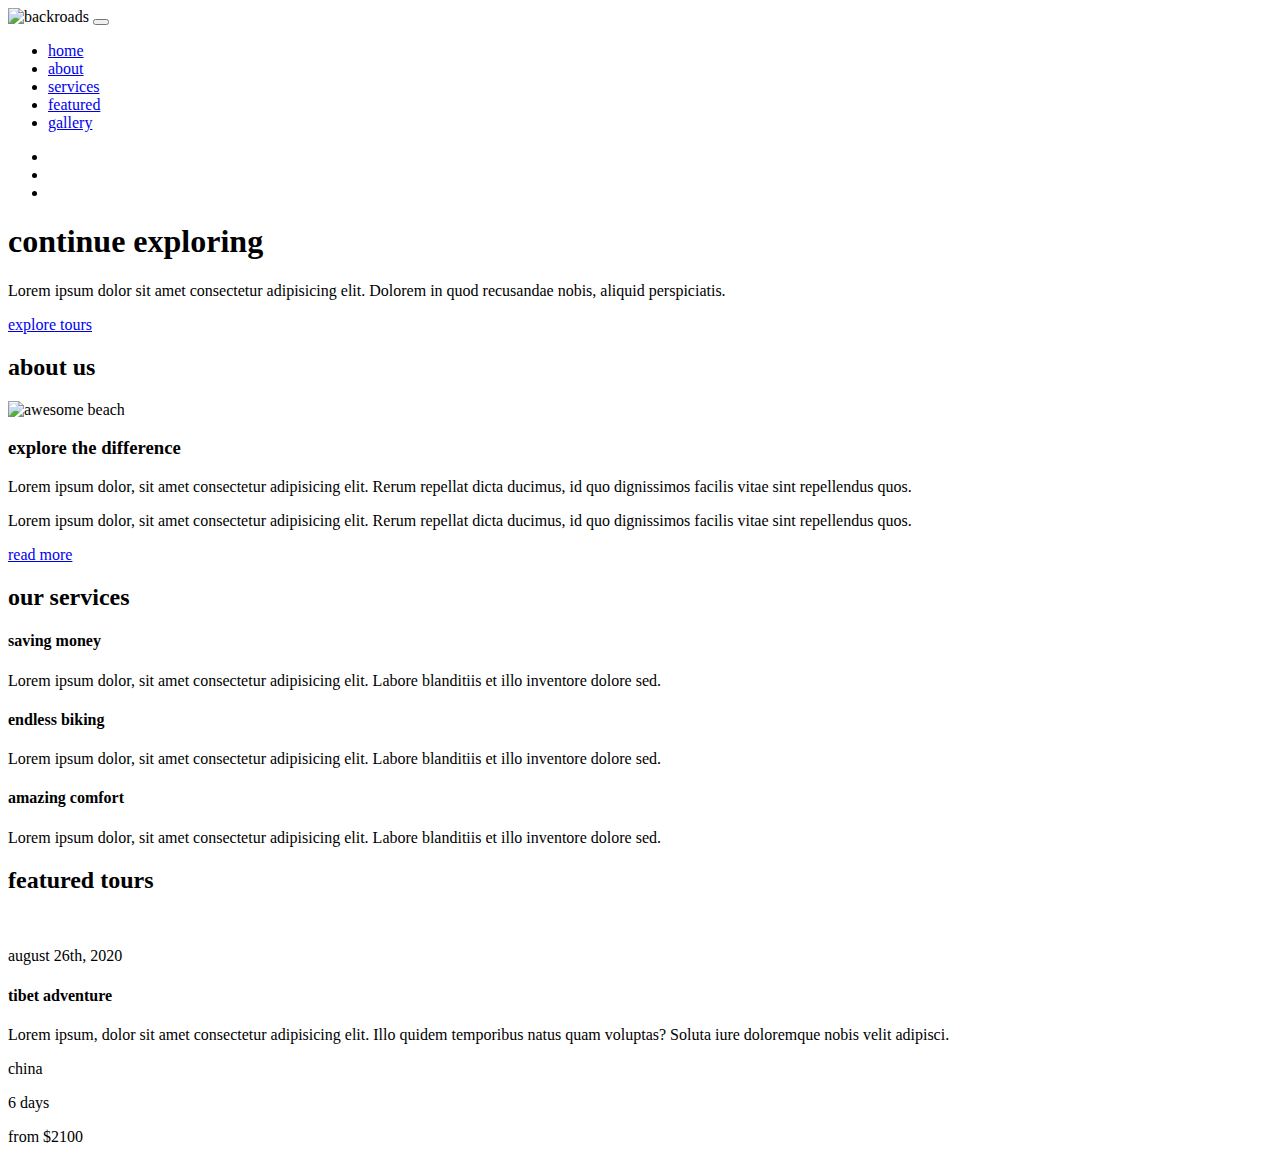
==== index.html @ 3c458a55 "added featured tours index.html" ====
<!DOCTYPE html>
<html lang="en">
  <head>
    <meta charset="UTF-8" />
    <meta name="viewport" content="width=device-width, initial-scale=1.0" />
    <title>Backroads || Tour Company</title>
    <!-- font-awesome -->
    <link
      rel="stylesheet"
      href="https://cdnjs.cloudflare.com/ajax/libs/font-awesome/5.15.3/css/all.min.css"
      integrity="sha512-iBBXm8fW90+nuLcSKVB0n+0q5Q1hb4U6l2e6k9O/ZG1lN8C/XzJ3u2Ae3j3/cZB6iI1U5t42uvcwXm+BxJHx5g=="
      crossorigin="anonymous"
      referrerpolicy="no-referrer"
    />
    <!-- styles -->
    <link rel="stylesheet" href="./css/main.css" />
  </head>
  <body>
    <!-- navbar -->
    <nav class="navbar">
      <div class="nav-center">
        <!-- nav header -->
        <div class="nav-header">
          <img src="./images/logo.svg" class="nav-logo" alt="backroads" />
          <button type="button" class="nav-toggle" id="nav-toggle">
            <i class="fas fa-bars"></i>
          </button>
        </div>
        <!-- nav links -->
        <ul class="nav-links" id="nav-links">
          <li><a href="#home" class="nav-link scroll-link">home</a></li>
          <li><a href="#about" class="nav-link scroll-link">about</a></li>
          <li><a href="#services" class="nav-link scroll-link">services</a></li>
          <li><a href="#featured" class="nav-link scroll-link">featured</a></li>
          <li><a href="#gallery" class="nav-link scroll-link">gallery</a></li>
        </ul>
        <!-- nav icons -->
        <ul class="nav-icons">
          <!-- single icon -->
          <li>
            <a href="https://facebook.com" target="_blank" class="nav-icon">
              <i class="fab fa-facebook"></i>

            </a>
          </li>
          <!--end of single icon -->
          <!-- single icon -->
          <li>
            <a href="https://twitter.com" target="_blank" class="nav-icon">
              <i class="fab fa-twitter"></i>
            </a>
          </li>
          <!--end of single icon -->
          <!-- single icon -->
          <li>
            <a href="https://squarespace.com" target="_blank" class="nav-icon">
              <i class="fab fa-squarespace"></i>
            </a>
          </li>
          <!--end of single icon -->
        </ul>
        <!-- end of nav icons -->
      </div>
    </nav>
    <!-- hero -->
    <div class="hero">
      <div class="hero-banner">
        <h1>continue exploring</h1>
        <p>
          Lorem ipsum dolor sit amet consectetur adipisicing elit. Dolorem in
          quod recusandae nobis, aliquid perspiciatis.
        </p>
        <a href="#featured" class="btn hero-btn scroll-link">explore tours</a>
      </div>
    </div>
    <!-- end of header -->
    <!-- about section -->
    <section class="section" id="about">
      <!-- section title -->
      <div class="section-title">
        <h2>about <span>us</span></h2>
      </div>
      <!-- end of section title -->
      <div class="section-center about-center">
        <!-- about img wrapper -->
        <article class="about-img">
          <img
            src="./images/about.jpeg"
            class="about-photo"
            alt="awesome beach"
          />
        </article>
        <!-- about info -->
        <article class="about-info">
          <h3>explore the difference</h3>
          <p>
            Lorem ipsum dolor, sit amet consectetur adipisicing elit. Rerum
            repellat dicta ducimus, id quo dignissimos facilis vitae sint
            repellendus quos.
          </p>
          <p>
            Lorem ipsum dolor, sit amet consectetur adipisicing elit. Rerum
            repellat dicta ducimus, id quo dignissimos facilis vitae sint
            repellendus quos.
          </p>
          <a href="#" class="btn"> read more</a>
        </article>
      </div>
    </section>
    <!-- end of about section -->
    <!-- services -->
    <section class="section services" id="services">
      <!-- section title -->
      <div class="section-title">
        <h2>our <span>services</span></h2>
      </div>
      <!-- end of section title -->
      <div class="section-center services-center">
        <!-- single service -->
        <article class="service">
          <span class="service-icon">
            <i class="fas fa-wallet fa-fw"></i>
          </span>
          <div class="service-info">
            <h4 class="service-title">saving money</h4>
            <p class="service-text">
              Lorem ipsum dolor, sit amet consectetur adipisicing elit. Labore
              blanditiis et illo inventore dolore sed.
            </p>
          </div>
        </article>
        <!-- end of single service -->
        <!-- single service -->
        <article class="service">
          <span class="service-icon">
            <i class="fas fa-tree fa-fw"></i>
          </span>
          <div class="service-info">
            <h4 class="service-title">endless biking</h4>
            <p class="service-text">
              Lorem ipsum dolor, sit amet consectetur adipisicing elit. Labore
              blanditiis et illo inventore dolore sed.
            </p>
          </div>
        </article>
        <!-- end of single service -->
        <!-- single service -->
        <article class="service">
          <span class="service-icon">
            <i class="fas fa-socks fa-fw"></i>
          </span>
          <div class="service-info">
            <h4 class="service-title">amazing comfort</h4>
            <p class="service-text">
              Lorem ipsum dolor, sit amet consectetur adipisicing elit. Labore
              blanditiis et illo inventore dolore sed.
            </p>
          </div>
        </article>
        <!-- end of single service -->
      </div>
    </section>
    <!--end services -->

    <!-- featured tours -->
    <section class="section" id="featured">
      <!-- section title -->
      <div class="section-title">
        <h2>featured <span>tours</span></h2>
      </div>
      <!-- end of section title -->
      <!-- featured-center -->
      <div class="section-center featured-center">
        <!-- single tour -->
        <article class="tour-card">
          <div class="tour-img-container">
            <img src="./images/tour-1.jpeg" class="tour-img" alt="" />
            <p class="tour-date">august 26th, 2020</p>
          </div>
          <!-- tour info -->
          <div class="tour-info">
            <h4>tibet adventure</h4>
            <p>
              Lorem ipsum, dolor sit amet consectetur adipisicing elit. Illo
              quidem temporibus natus quam voluptas? Soluta iure doloremque
              nobis velit adipisci.
            </p>
            <div class="tour-footer">
              <p>
                <span>
                  <i class="fas fa-map"></i>
                  china
                </span>
              </p>
              <p>6 days</p>
              <p>from $2100</p>
            </div>
          </div>
        </article>
        <!-- end of single tour -->
  </body>
</html>
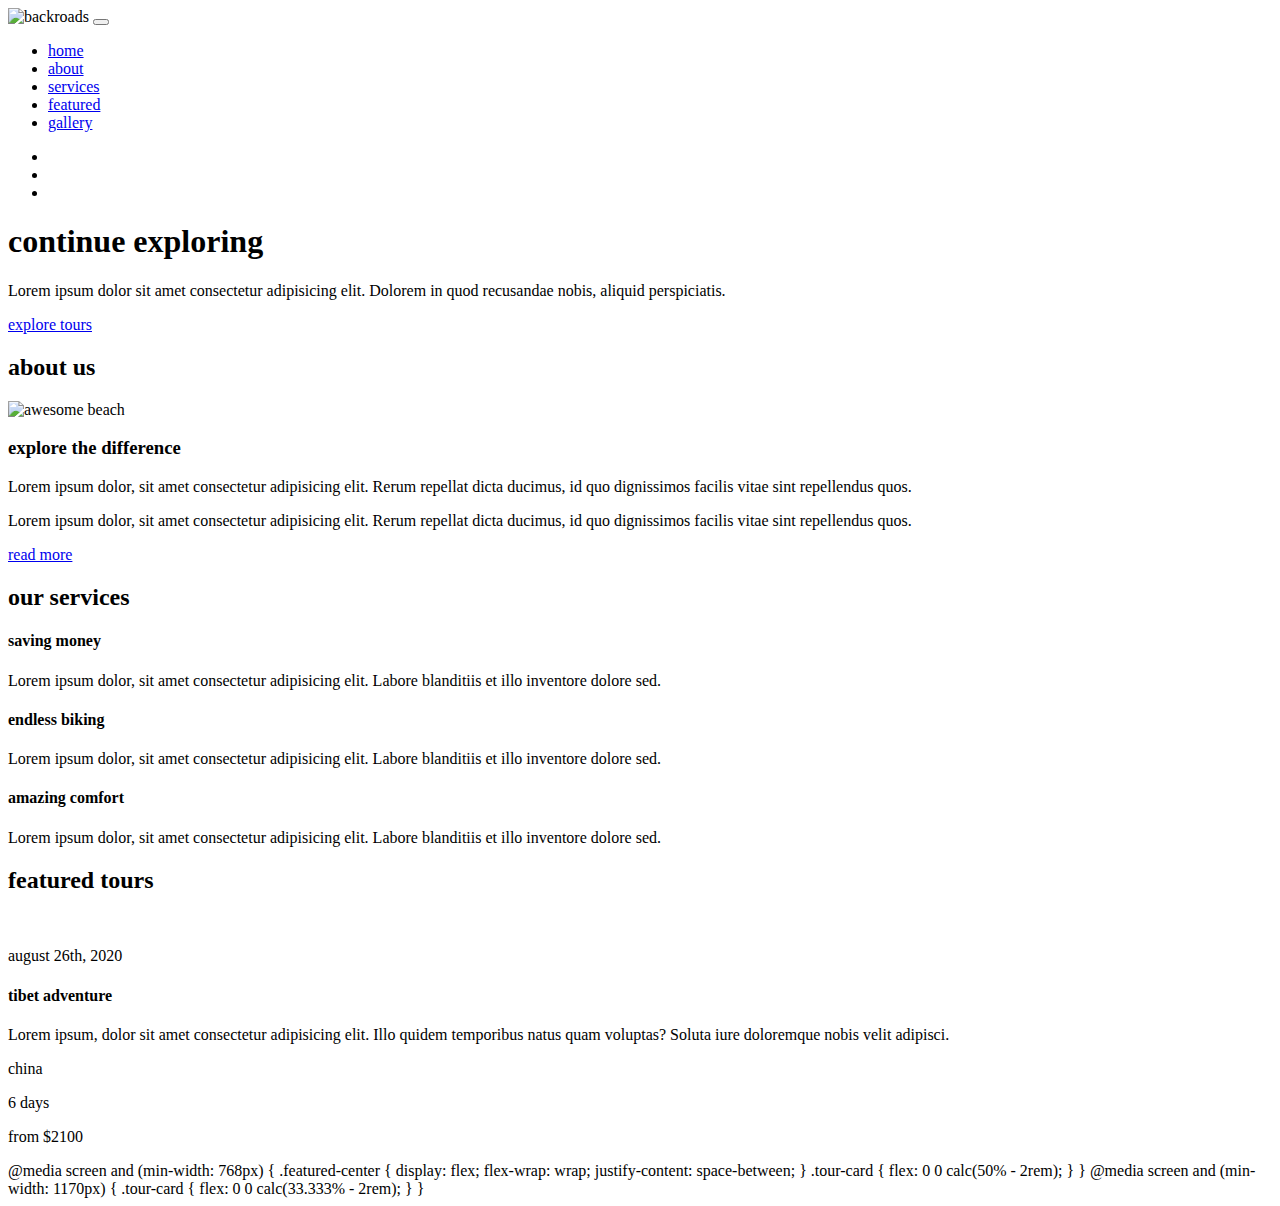
==== commit b71f4c5d: "added media queries in featured tours index.html" ====
--- a/index.html
+++ b/index.html
@@ -198,5 +198,20 @@
           </div>
         </article>
         <!-- end of single tour -->
+        @media screen and (min-width: 768px) {
+  .featured-center {
+    display: flex;
+    flex-wrap: wrap;
+    justify-content: space-between;
+  }
+  .tour-card {
+    flex: 0 0 calc(50% - 2rem);
+  }
+}
+@media screen and (min-width: 1170px) {
+  .tour-card {
+    flex: 0 0 calc(33.333% - 2rem);
+  }
+}
   </body>
 </html>
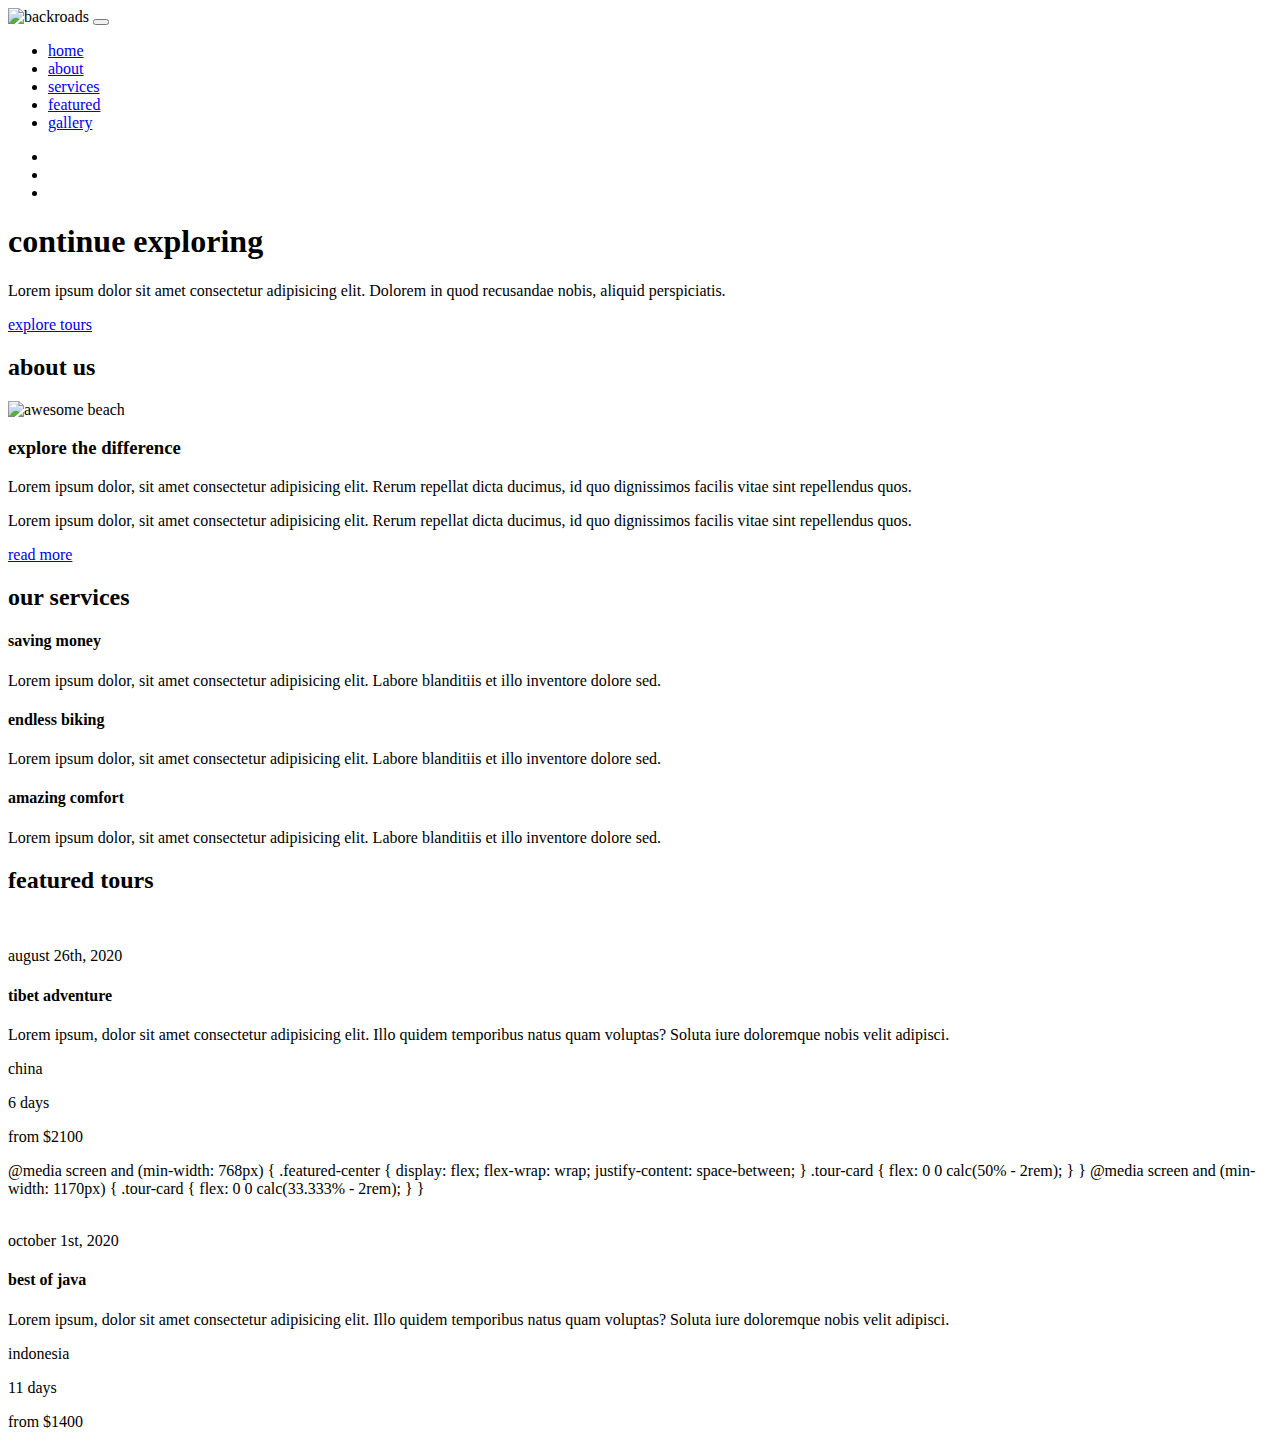
==== commit 5212889d: "featured tour added index.html" ====
--- a/index.html
+++ b/index.html
@@ -212,6 +212,33 @@
   .tour-card {
     flex: 0 0 calc(33.333% - 2rem);
   }
-}
+} 
+        <!-- single tour -->
+        <article class="tour-card">
+          <div class="tour-img-container">
+            <img src="./images/tour-2.jpeg" class="tour-img" alt="" />
+            <p class="tour-date">october 1st, 2020</p>
+          </div>
+          <!-- tour info -->
+          <div class="tour-info">
+            <h4>best of java</h4>
+            <p>
+              Lorem ipsum, dolor sit amet consectetur adipisicing elit. Illo
+              quidem temporibus natus quam voluptas? Soluta iure doloremque
+              nobis velit adipisci.
+            </p>
+            <div class="tour-footer">
+              <p>
+                <span>
+                  <i class="fas fa-map"></i>
+                  indonesia
+                </span>
+              </p>
+              <p>11 days</p>
+              <p>from $1400</p>
+            </div>
+          </div>
+        </article>
+        <!-- end of single tour -->
   </body>
 </html>
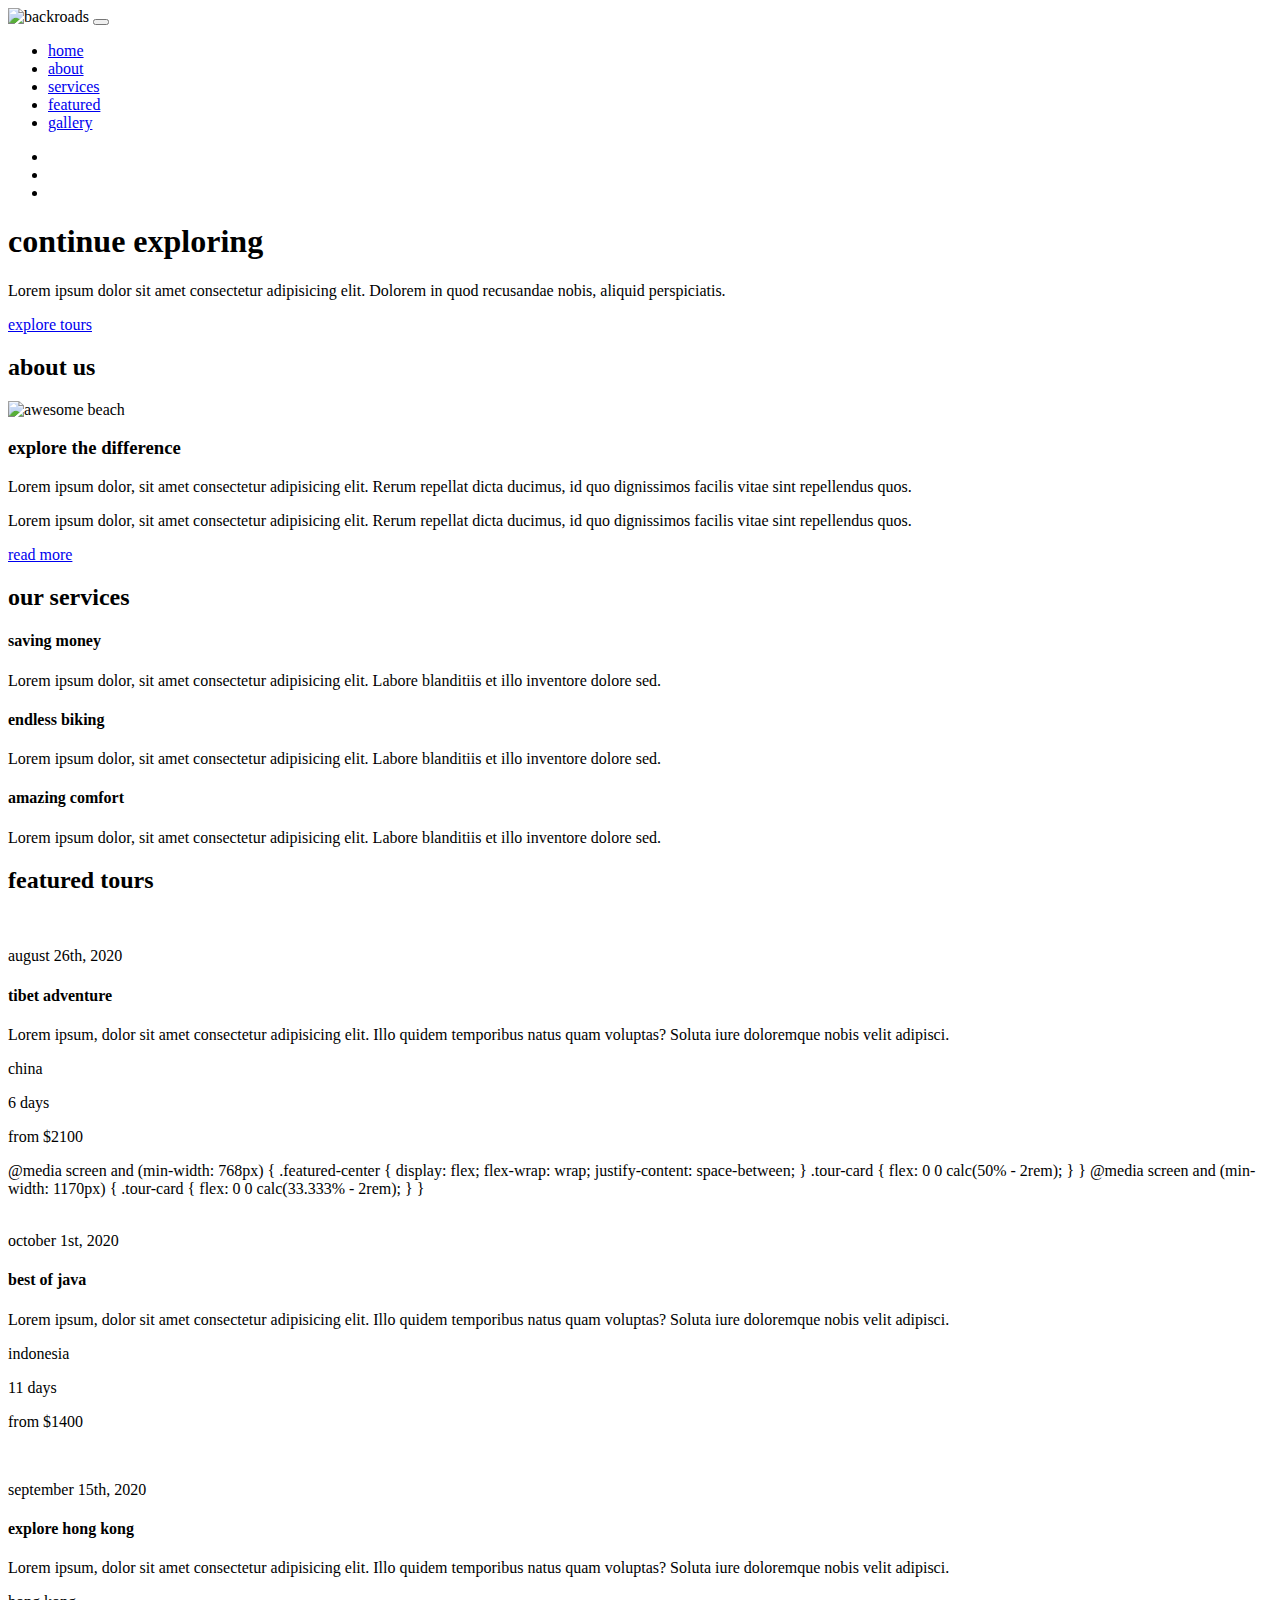
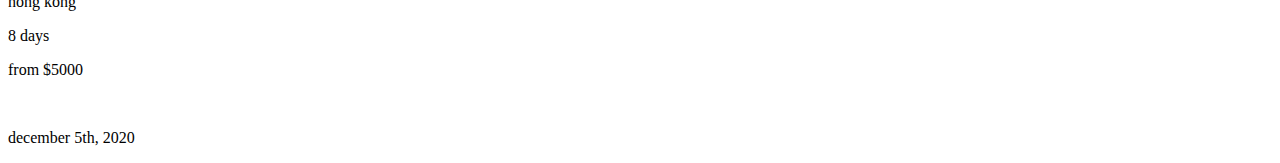
==== commit a50232de: "added service index.html" ====
--- a/index.html
+++ b/index.html
@@ -240,5 +240,38 @@
           </div>
         </article>
         <!-- end of single tour -->
+        <!-- single tour -->
+        <article class="tour-card">
+          <div class="tour-img-container">
+            <img src="./images/tour-3.jpeg" class="tour-img" alt="" />
+            <p class="tour-date">september 15th, 2020</p>
+          </div>
+          <!-- tour info -->
+          <div class="tour-info">
+            <h4>explore hong kong</h4>
+            <p>
+              Lorem ipsum, dolor sit amet consectetur adipisicing elit. Illo
+              quidem temporibus natus quam voluptas? Soluta iure doloremque
+              nobis velit adipisci.
+            </p>
+            <div class="tour-footer">
+              <p>
+                <span>
+                  <i class="fas fa-map"></i>
+                  hong kong
+                </span>
+              </p>
+              <p>8 days</p>
+              <p>from $5000</p>
+            </div>
+          </div>
+        </article>
+        <!-- end of single tour -->
+        <!-- single tour -->
+        <article class="tour-card">
+          <div class="tour-img-container">
+            <img src="./images/tour-4.jpeg" class="tour-img" alt="" />
+            <p class="tour-date">december 5th, 2020</p>
+          </div>
   </body>
 </html>
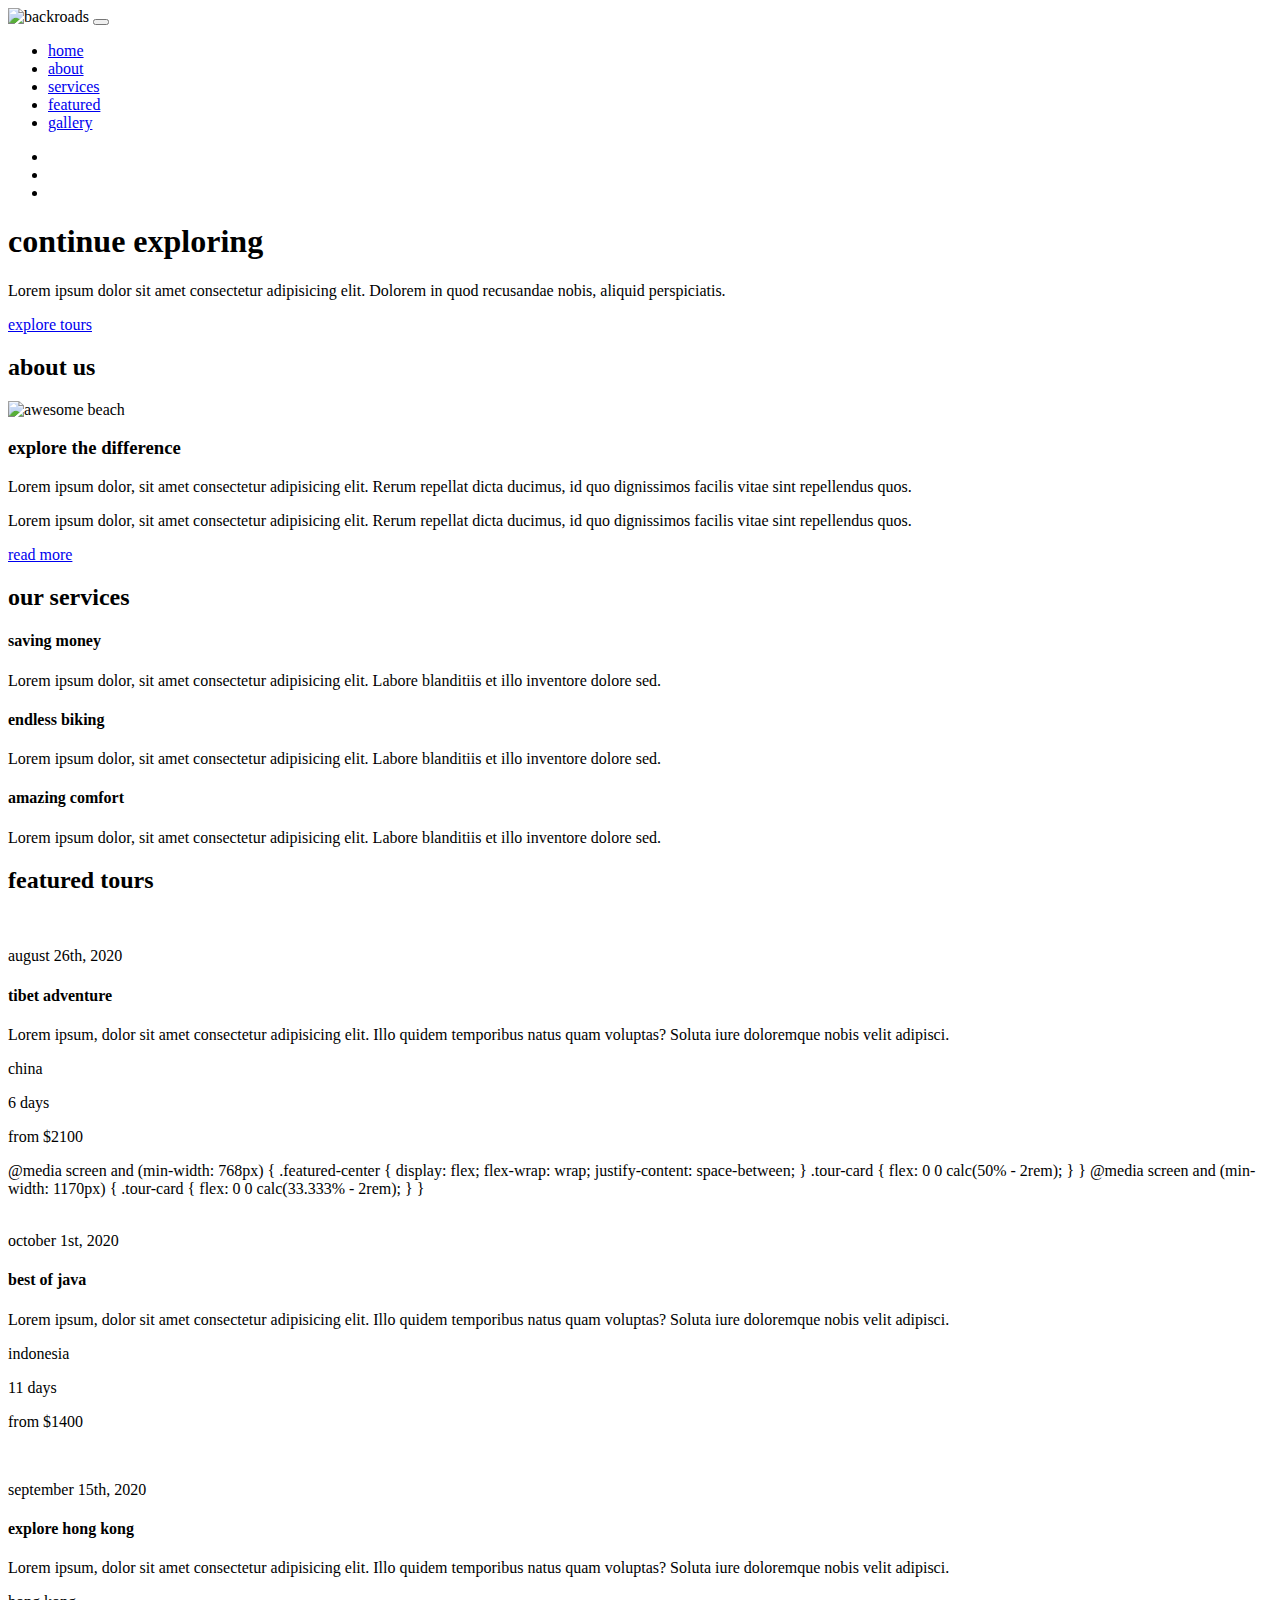
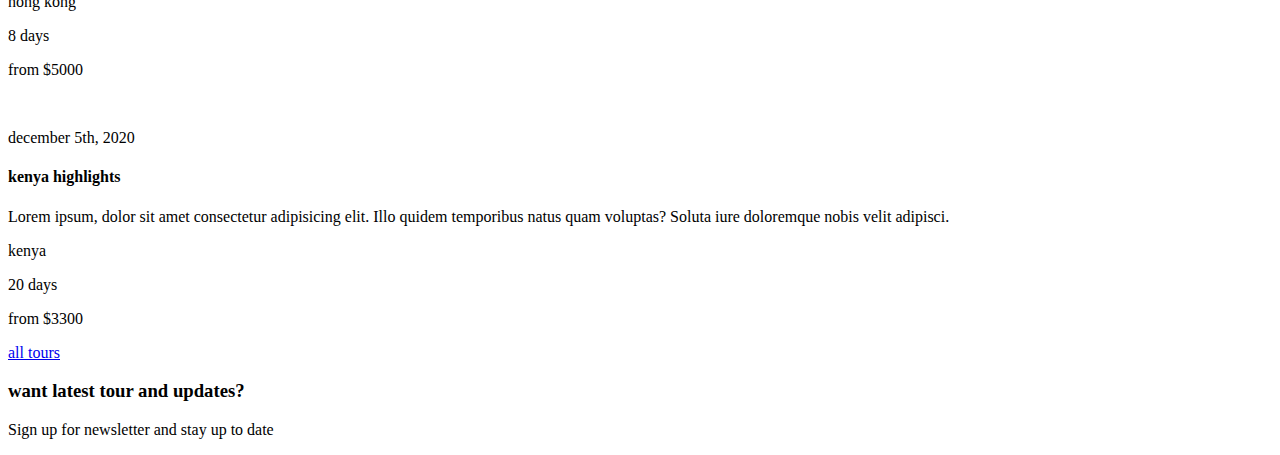
==== commit b11a4381: "added contact form index.html" ====
--- a/index.html
+++ b/index.html
@@ -273,5 +273,42 @@
             <img src="./images/tour-4.jpeg" class="tour-img" alt="" />
             <p class="tour-date">december 5th, 2020</p>
           </div>
+          <!-- tour info -->
+          <div class="tour-info">
+            <h4>kenya highlights</h4>
+            <p>
+              Lorem ipsum, dolor sit amet consectetur adipisicing elit. Illo
+              quidem temporibus natus quam voluptas? Soluta iure doloremque
+              nobis velit adipisci.
+            </p>
+            <div class="tour-footer">
+              <p>
+                <span>
+                  <i class="fas fa-map"></i>
+                  kenya
+                </span>
+              </p>
+              <p>20 days</p>
+              <p>from $3300</p>
+            </div>
+          </div>
+        </article>
+        <!-- end of single tour -->
+      </div>
+      <div class="tour-btn">
+        <a href="#" class="btn"> all tours</a>
+      </div>
+    </section>
+    <!-- end of featured tours -->
+
+    <!-- contact -->
+    <section class="section contact" id="contact">
+      <div class="section-center contact-center">
+        <!-- contact title -->
+        <article class="contact-title">
+          <h3>want latest tour and updates?</h3>
+          <p>Sign up for newsletter and stay up to date</p>
+        </article>
+        <!-- contact form -->
   </body>
 </html>
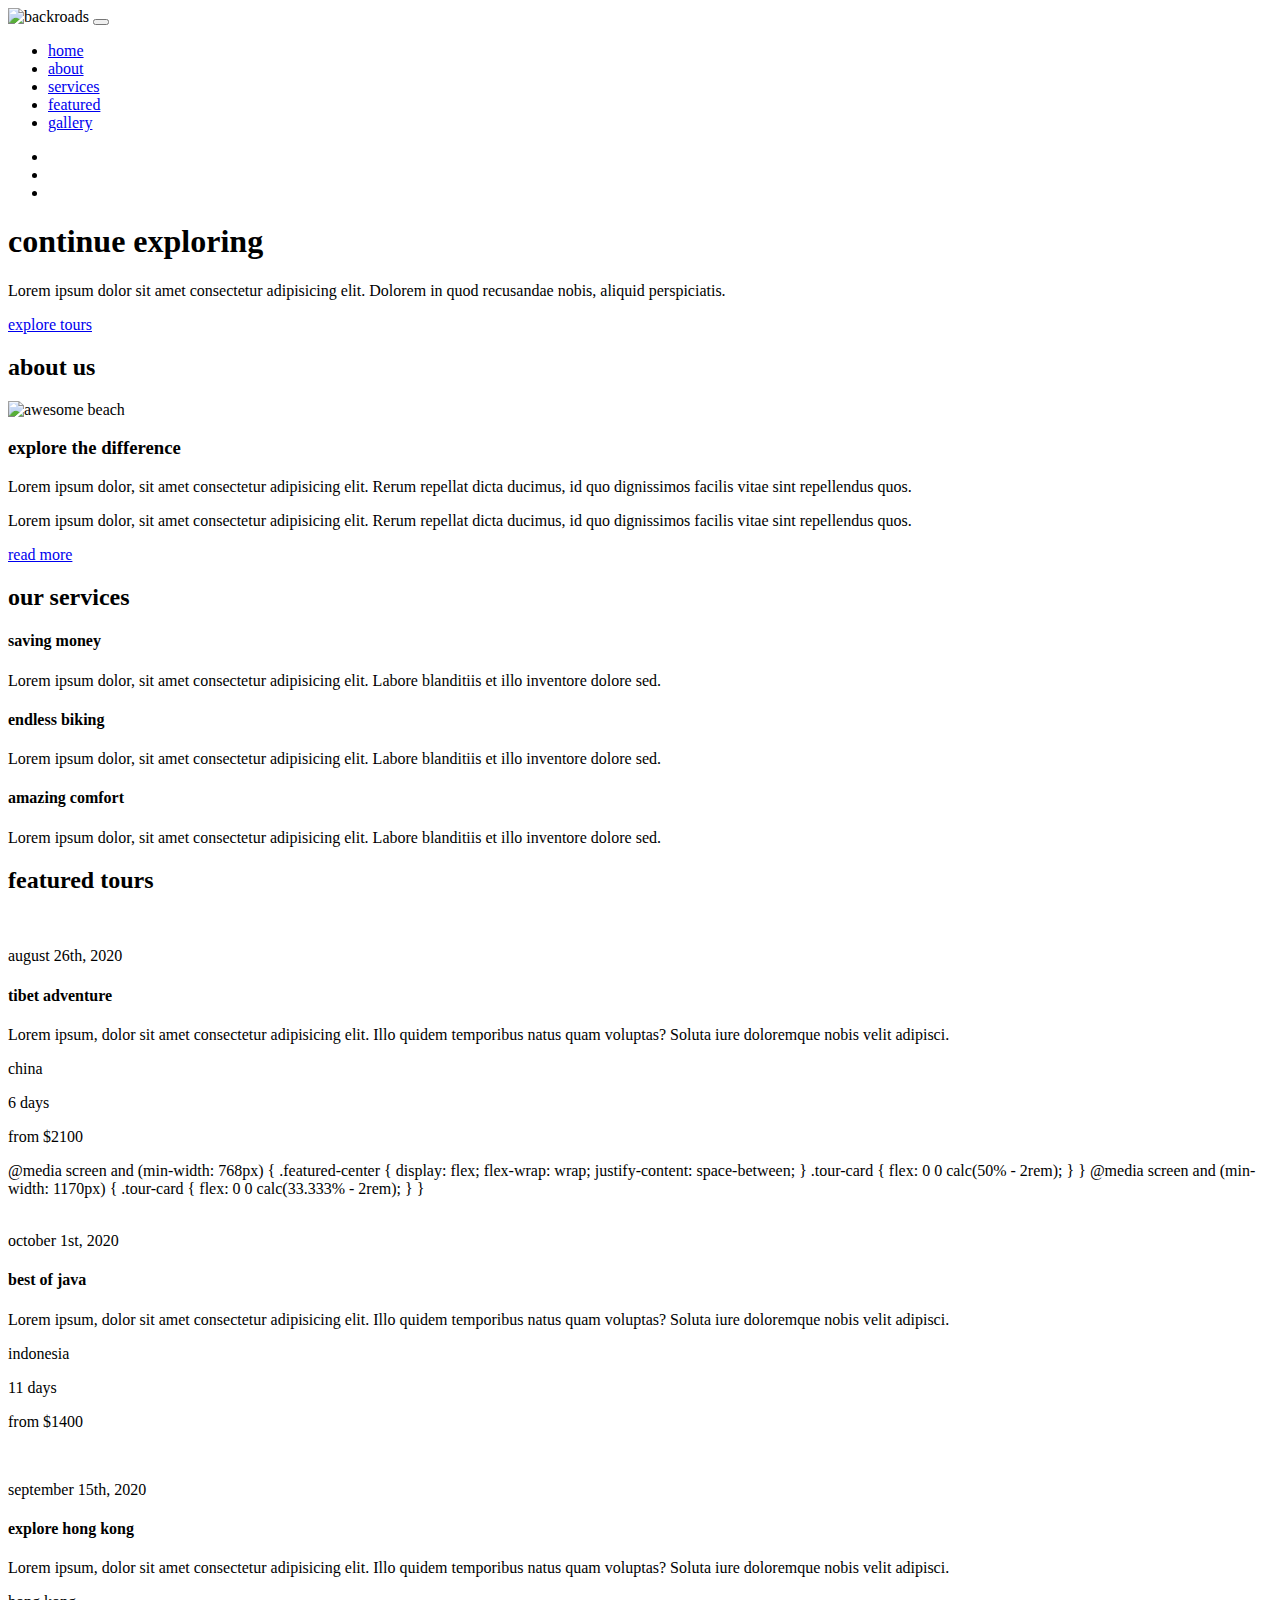
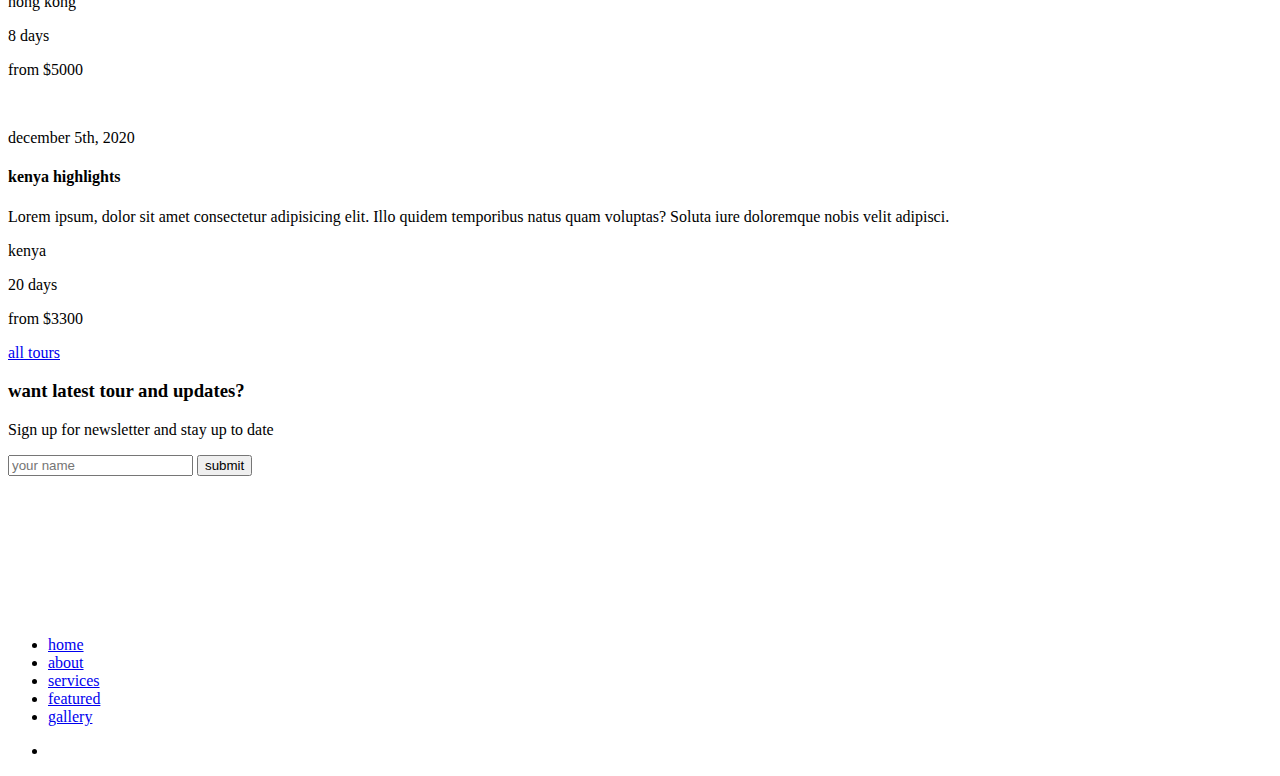
==== commit 8068367a: "added contact information index.html" ====
--- a/index.html
+++ b/index.html
@@ -310,5 +310,129 @@
           <p>Sign up for newsletter and stay up to date</p>
         </article>
         <!-- contact form -->
+        <form class="contact-form">
+          <input
+            type="email"
+            name="email"
+            class="form-control"
+            placeholder="your name"
+          />
+          <button type="submit" class="btn-submit">submit</button>
+        </form>
+      </div>
+    </section>
+    <!-- end of contact -->
+
+    <!-- gallery  -->
+    <section id="gallery">
+      <div class="gallery-center">
+        <!-- single item -->
+        <article class="gallery-img-container">
+          <img src="../images/tour-1.jpeg" class="gallery-img" alt="" />
+          <a href="#" class="gallery-icon">
+            <i class="fas fa-search"></i>
+          </a>
+        </article>
+        <!-- end of single item -->
+        <!-- single item -->
+        <article class="gallery-img-container">
+          <img src="../images/main.jpeg" class="gallery-img" alt="" />
+          <a href="#" class="gallery-icon">
+            <i class="fas fa-search"></i>
+          </a>
+        </article>
+        <!-- end of single item -->
+        <!-- single item -->
+        <article class="gallery-img-container">
+          <img src="../images/tour-2.jpeg" class="gallery-img" alt="" />
+          <a href="#" class="gallery-icon">
+            <i class="fas fa-search"></i>
+          </a>
+        </article>
+        <!-- end of single item -->
+        <!-- single item -->
+        <article class="gallery-img-container">
+          <img src="../images/tour-3.jpeg" class="gallery-img" alt="" />
+          <a href="#" class="gallery-icon">
+            <i class="fas fa-search"></i>
+          </a>
+        </article>
+        <!-- end of single item -->
+        <!-- single item -->
+        <article class="gallery-img-container">
+          <img src="../images/tour-4.jpeg" class="gallery-img" alt="" />
+          <a href="#" class="gallery-icon">
+            <i class="fas fa-search"></i>
+          </a>
+        </article>
+        <!-- end of single item -->
+        <!-- single item -->
+        <article class="gallery-img-container">
+          <img src="../images/tour-5.jpeg" class="gallery-img" alt="" />
+          <a href="#" class="gallery-icon">
+            <i class="fas fa-search"></i>
+          </a>
+        </article>
+        <!-- end of single item -->
+        <!-- single item -->
+        <article class="gallery-img-container">
+          <img src="../images/tour-6.jpeg" class="gallery-img" alt="" />
+          <a href="#" class="gallery-icon">
+            <i class="fas fa-search"></i>
+          </a>
+        </article>
+        <!-- end of single item -->
+        <!-- single item -->
+        <article class="gallery-img-container">
+          <img src="../images/tour-2.jpeg" class="gallery-img" alt="" />
+          <a href="#" class="gallery-icon">
+            <i class="fas fa-search"></i>
+          </a>
+        </article>
+        <!-- end of single item -->
+      </div>
+    </section>
+    <!-- end of gallery  -->
+
+    <!-- footer -->
+    <footer class="section footer">
+      <!-- footer links -->
+      <ul class="footer-links">
+        <!-- single link -->
+        <li>
+          <a href="#home" class="footer-link scroll-link">home</a>
+        </li>
+        <!--end of single link -->
+        <!-- single link -->
+        <li>
+          <a href="#about" class="footer-link scroll-link">about</a>
+        </li>
+        <!--end of single link -->
+        <!-- single link -->
+        <li>
+          <a href="#services" class="footer-link scroll-link">services</a>
+        </li>
+        <!--end of single link -->
+        <!-- single link -->
+        <li>
+          <a href="#featured" class="footer-link scroll-link">featured</a>
+        </li>
+        <!--end of single link -->
+        <!-- single link -->
+        <li>
+          <a href="#gallery" class="footer-link scroll-link">gallery</a>
+        </li>
+        <!--end of single link -->
+      </ul>
+      <!-- end of footer links -->
+      <!-- footer icons -->
+      <ul class="footer-icons">
+        <!-- single icon -->
+        <li>
+          <a href="#https://.twitter.com" target="_blank" class="footer-icon">
+            <i class="fab fa-facebook"></i>
+          </a>
+        </li>
+        <!--end of single icon -->
   </body>
 </html>
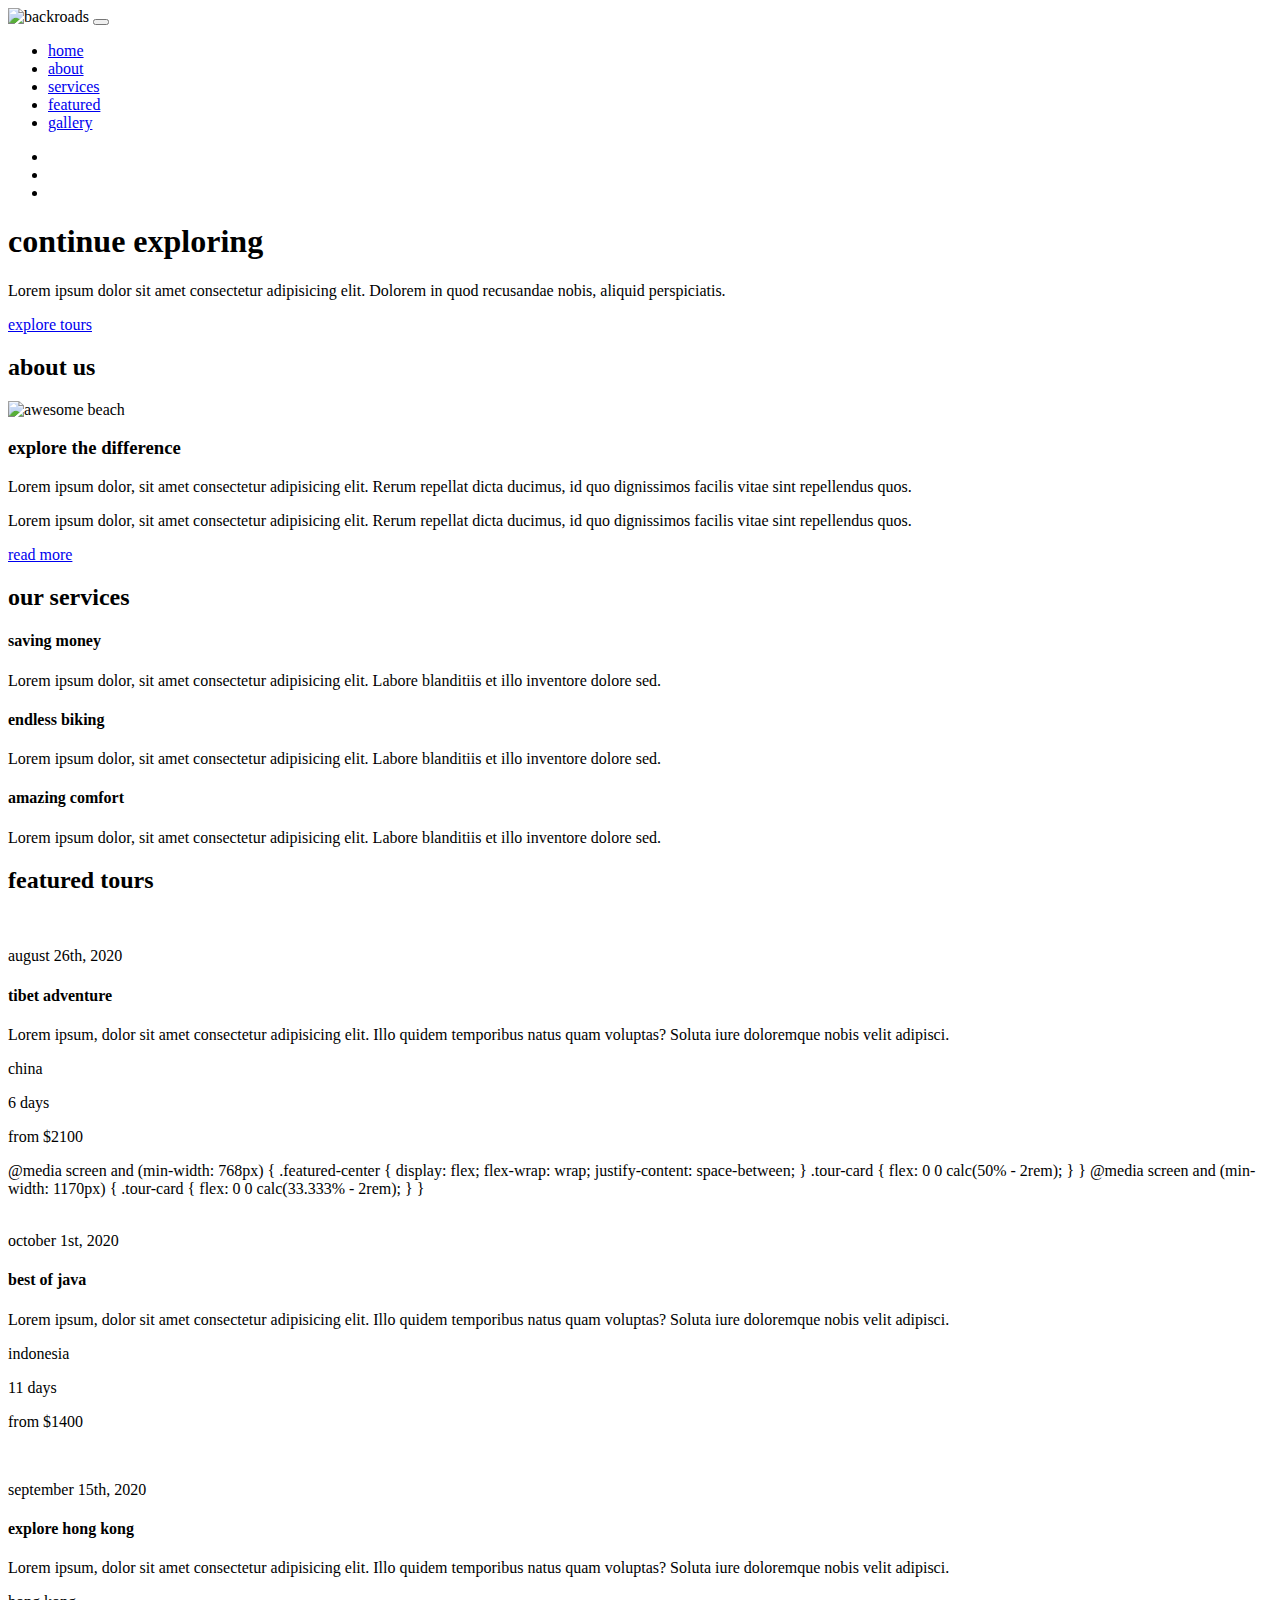
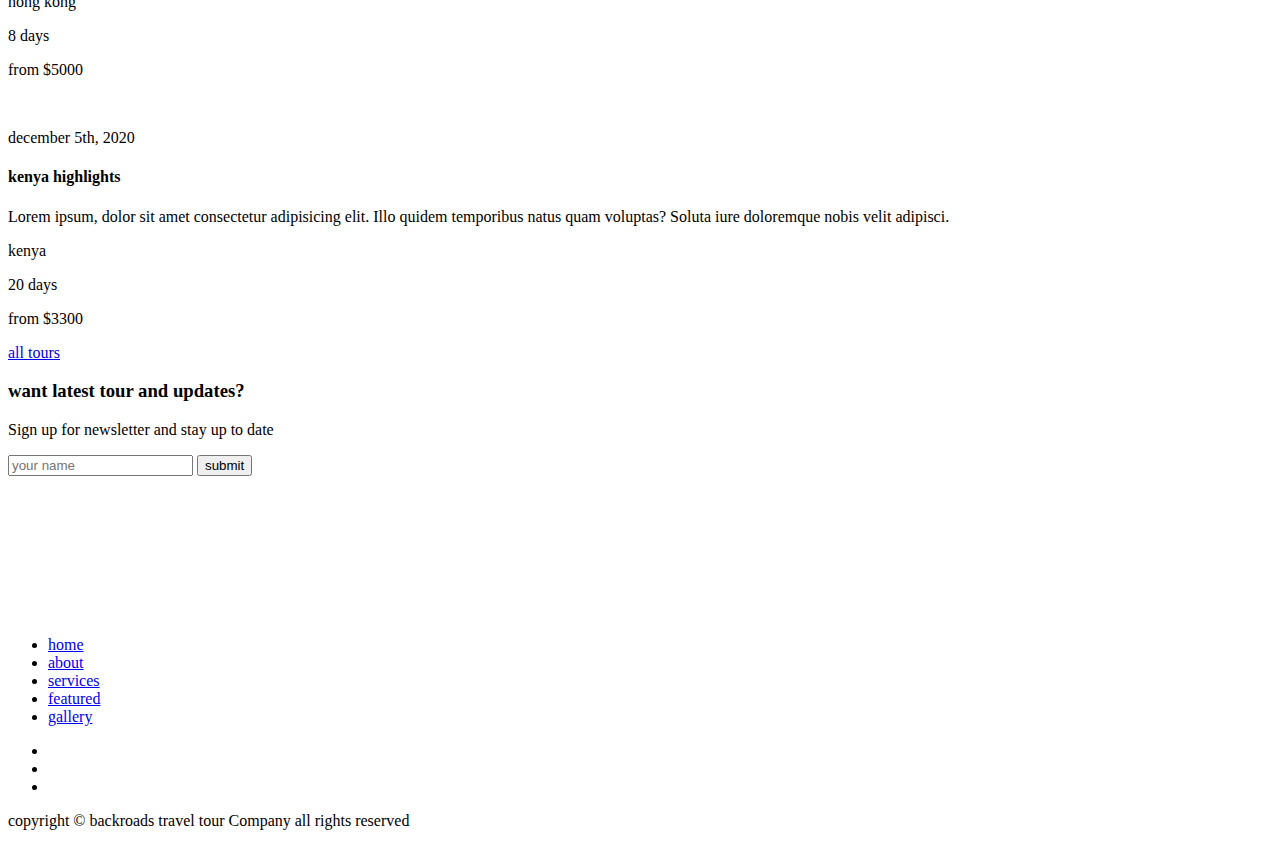
==== commit c732dbca: "added footer index.html" ====
--- a/index.html
+++ b/index.html
@@ -434,5 +434,32 @@
           </a>
         </li>
         <!--end of single icon -->
+        <!-- single icon -->
+        <li>
+          <a href="#https://.twitter.com" target="_blank" class="footer-icon">
+            <i class="fab fa-twitter"></i>
+          </a>
+        </li>
+        <!--end of single icon -->
+        <!-- single icon -->
+        <li>
+          <a href="#https://.instagram.com" target="_blank" class="footer-icon">
+            <i class="fab fa-instagram"></i>
+          </a>
+        </li>
+        <!--end of single icon -->
+      </ul>
+      <!-- end of footer icons -->
+      <p class="copyright">
+        copyright &copy; backroads travel tour Company
+        <span id="date"></span> all rights reserved
+      </p>
+    </footer>
+    <!-- js -->
+    <script src="./js/app.js"></script>
+    <script src="./js/signup.js"></script
   </body>
 </html>
+
+  </body>
+</html>
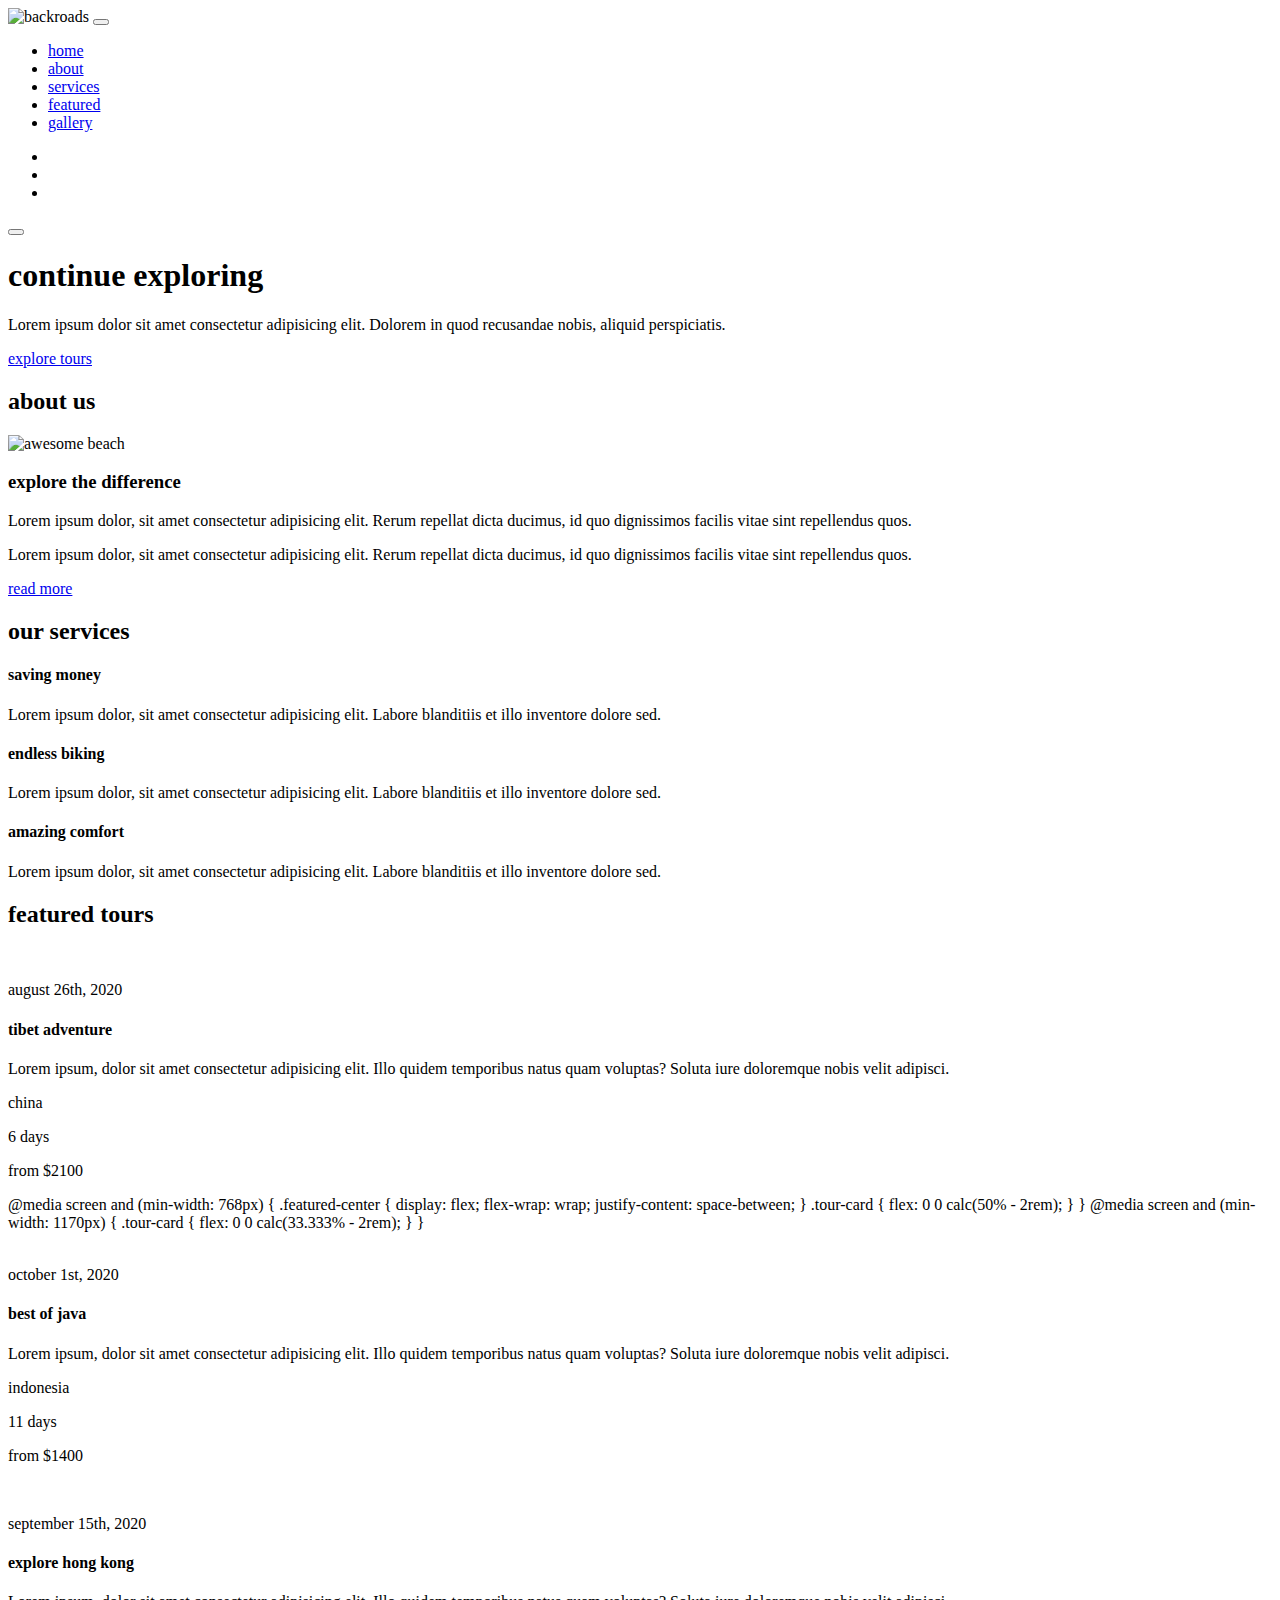
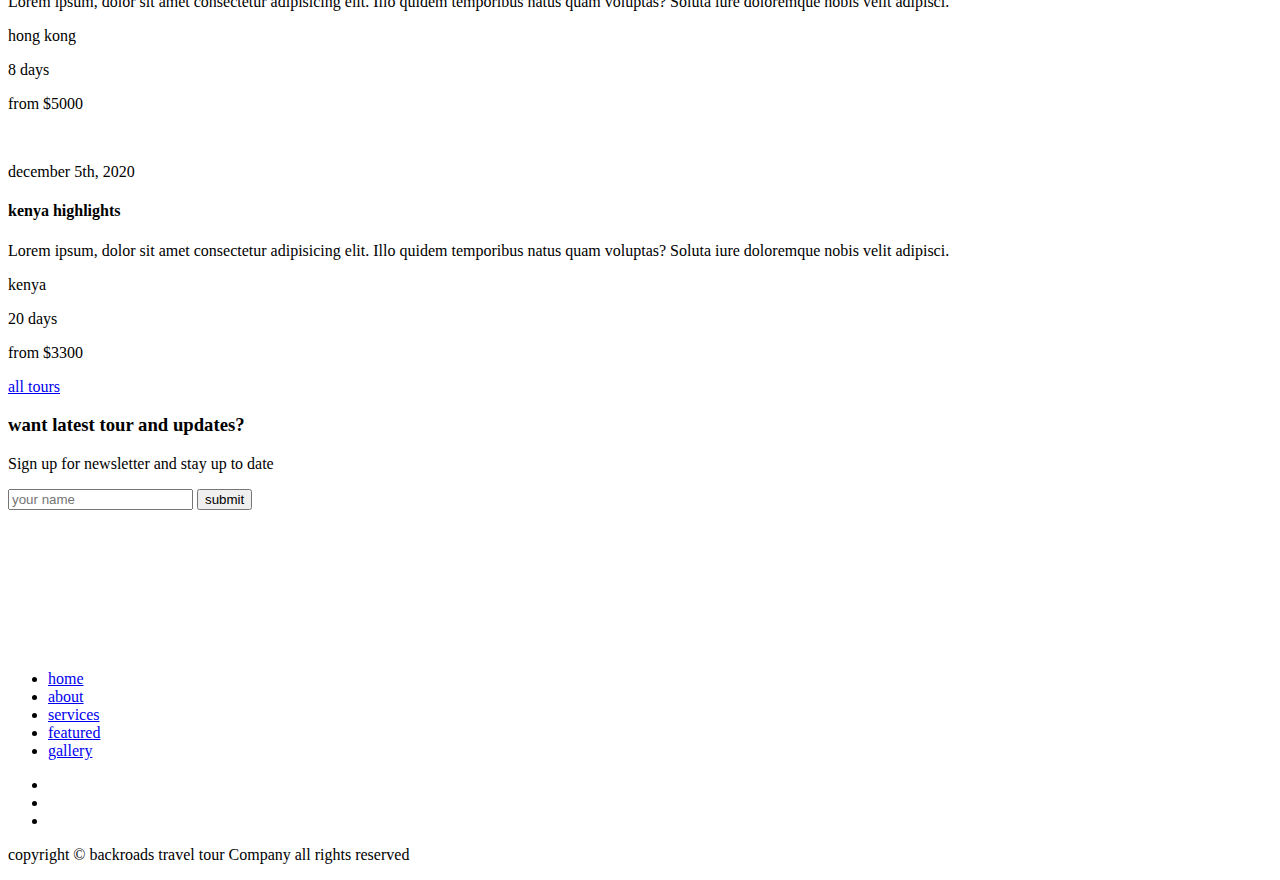
==== commit 49f881a2: "changes toggle button in index.html" ====
--- a/index.html
+++ b/index.html
@@ -59,7 +59,11 @@
           </li>
           <!--end of single icon -->
         </ul>
-        <!-- end of nav icons -->
+         <!-- theme toggle -->
+      <button class="theme-toggle">
+        <i class="fas fa-moon"></i>
+      </button>
+        <!-- end of nav icons and toggle -->
       </div>
     </nav>
     <!-- hero -->
